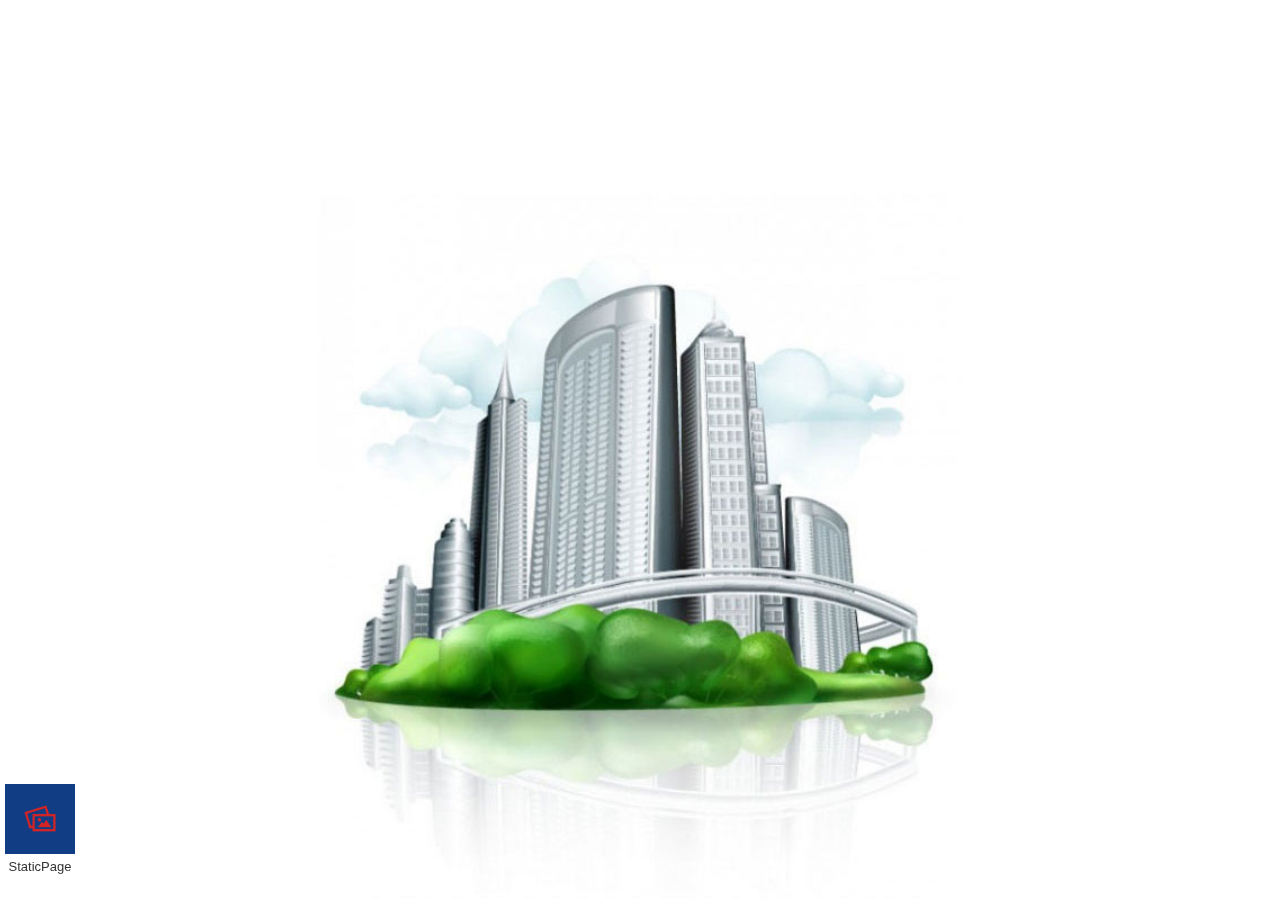
==== index.html @ 5f91712a "csware_WatchMusicVideos_819" ====
<!DOCTYPE html PUBLIC "-//W3C//DTD XHTML 1.0 Transitional//EN" "http://www.w3.org/TR/xhtml1/DTD/xhtml1-transitional.dtd">

<html xmlns="http://www.w3.org/1999/xhtml">

<head>

<meta http-equiv="Content-Type" content="text/html; charset=utf-8" />

<title>Wooden Theme</title>

<meta name="viewport" content="width=device-width, initial-scale=1">

<link rel="stylesheet" href="../../assets/css/fonts.css" />

<link rel="stylesheet" href="css/jquery.mobile-1.4.0.css" />

<link rel="stylesheet" href="css/theme.css" />

<link rel="stylesheet" href="css/common_layout.css" />

<script src="js/jquery_1.9.1.js"></script>

<script src="js/jquery.mobile-1.4.0.js"></script>

<!-- Mobile Crousel Setting -->



<link rel="stylesheet" href="css/mobile_crousel/mobile_crousel.css" />

<link rel="stylesheet" href="css/custom_responsive.css" />

<link rel="stylesheet" href="css/custom-responsive.css" />

<!-- Mobile Crousel  Settings ends Here -->

<link rel="stylesheet" href="css/temporary.css" />

<style type="text/css">

img {

	max-width:100%;

}

</style>

</head>



<body>

<!-- Start of first page -->

<div data-role="page" id="theme_layout" class="theme_bg"> 

  

  <!-- Header Starts Here -->

  <div data-role="header"> 

    <h1>WatchMusicVideos</h1>

     </div>

  <!-- /header ends here --> 

  <!-- Main Content Starts  Here -->

  <div role="main" class="ui-content"> 

    <!-- Logo of app -->

    <div class="logo" align="center"><img src="images/logo.png" alt="logo" /></div>

  </div>

  <!-- /content ends here --> 

  

  <!-- Footer Starts Here -->

  <div data-role="footer" data-position="fixed" > 

    <!-- Menu Starts Here -->

    <div class="owl-carousel owl-demo">

			<div class="app_feature_list">
			<a class="item link" href="staticpage_4266.html" rel="external" data-ajax="flase"  >
																	<img src="images/staticpage.png " />
										</a>
		<a href="staticpage_4266.html" rel="external" data-ajax="flase"  >
				<label>StaticPage</label>
		</a>
	</div>

	
</div>


    <!-- Menu ends Here --> 

  </div>

  <!-- footer ends here --> 

</div>

<!-- /page --> 







<script src="js/mobile_crousel_js/mobile_crousel.js"></script> 

<script>

    $(document).ready(function() {

     

    var owl = $(".owl-demo");

     

    owl.owlCarousel({

    itemsCustom : [

    [0, 4],

    [450, 5],

    [600, 6],

    [700, 7],

    [1000, 8],

    [1200, 10],

    [1400, 13],

    [1600, 15]

    ],

    navigation : false

     

    });

     

    });

</script>

</body>

</html>
---- css/theme.css ----
.theme_bg{
	background-image:url(../images/main_bg.jpg);
	background-position:center bottom;
	background-repeat:no-repeat;
	min-width:320px;
	background-color:#fff;
	background-size: auto 100%;
}
.logo{
	transition:all ease .3s;
	margin: 0 auto;
	padding-top: 28%;
}

.ui-footer {
    background: none repeat scroll 0 0 rgba(0, 0, 0, 0) !important;
    border-bottom-width: 0;
    border-left-width: 0;
    border-right-width: 0;
    border-top: medium none !important;
}
.owl-demo .item{
	width:70px;
	height:70px;
	display:table-cell;
	/*background:url(../images/icon_bg.png) no-repeat;*/
	vertical-align:middle;
	text-align:center;
}
.ui-header{
	background:#dce1e5 !important;
	border:none !important;
	background-size:auto 100% !important;
}
.ui-header a{
	box-shadow:none;
}
.ui-header .ui-title, .ui-footer .ui-title{
	text-shadow:none !important;
	color:#0A2654 !important;
	font-family:Arial, Helvetica, sans-serif;
	font-weight:bold;
	font-size:26px;
	margin:0 23%;
}
.ui-icon-customrefresh:after {
	background-image: url("../images/refresh_icon.png");
	
}
.ui-icon-customrefresh:after{
	background-color:none;
	border:none;
	border-radius:none;
	height:42px;
	width:42px;
}
.ui-header .ui-btn-icon-notext{
	margin-top:11px;
}
.refresh_link,.help_link{
	border:none !important;
	background:none !important;
}
.refresh_link:hover,.refresh_link:active,.refresh_link:focus,.help_link:focus,.help_link:hover,.help_link:active{
	box-shadow:none !important;
}


/* custom setting of icons */
.app_feature_list a img{
	max-height:32px;
	max-width:32px;
}

<!--themebgcolor-->
---- css/common_layout.css ----
@font-face {
font-family:"Open Sans Light";
src:url("fonts/OpenSans-Light.eot?") format("eot"), url("fonts/OpenSans-Light.woff") format("woff"), url("fonts/OpenSans-Light.ttf") format("truetype"), url("fonts/OpenSans-Light.svg#OpenSans-Light") format("svg");
font-weight:normal;
font-style:normal;
}
@font-face {
font-family:"Open Sans";
src:url("fonts/OpenSans-Regular.eot?") format("eot"), url("fonts/OpenSans-Regular.woff") format("woff"), url("fonts/OpenSans-Regular.ttf") format("truetype"), url("fonts/OpenSans-Regular.svg#OpenSans") format("svg");
font-weight:normal;
font-style:normal;
}
@font-face {
font-family:"Open Sans Semibold";
src:url("fonts/OpenSans-Semibold.eot?") format("eot"), url("fonts/OpenSans-Semibold.woff") format("woff"), url("fonts/OpenSans-Semibold.ttf") format("truetype"), url("fonts/OpenSans-Semibold.svg#OpenSans-Semibold") format("svg");
font-weight:normal;
font-style:normal;
}
body {
	/*font-family:Open Sans,sans-serif;*/
	font-family:Arial, Helvetica, sans-serif !important;
	min-width:313px;
}
.clr{
	clear:both;
}
.app_feature_list{
	text-align:center;
	text-shadow:none;
	float:left;
	font-weight:normal;
	color:#fff !important;
	width:70px;
	/*font-family:Open Sans Semibold,sans-serif;*/
	font-family:Arial, Helvetica, sans-serif !important;
}
.app_feature_list label{
	height:36px;
	overflow:hidden;
	font-size:13px;
	word-wrap: break-word;
	cursor:pointer;
}

.no_data{
	background: url(../images/header_bg.png);
    border-radius: 6px;
    display: block;
    margin: 6%;
    padding: 4%;
    text-align: center;
    width: 80%;
    text-shadow:none !important;
    text-transform: capitalize;
	color:#fff;
}
a.item{

    background:none repeat scroll 0 0 #113D84;
    display: table-cell;
    height: 70px;
    text-align: center;
    vertical-align: middle;
    width: 70px;
	color:#333 !important;

}
.app_feature_list a,.app_feature_list label{
	color:#333;
	text-decoration:none;
}
.logo{
	padding:0px !important;
}
.logo img{
	display:none;
}
.white_wrap .app_feature_list label{
	height:auto;
}
.app_feature_list a{
	color:#031d32 !important;
	text-decoration:none;
	outline:none;
	cursor:pointer;
}
.app_feature_list label{
		padding-top:6px;
}
---- css/mobile_crousel/mobile_crousel.css ----
/* clearfix */
.owl-carousel .owl-wrapper:after {
	content: ".";
	display: block;
	clear: both;
	visibility: hidden;
	line-height: 0;
	height: 0;
}
/* display none until init */
.owl-carousel{
	display: none;
	position: relative;
	width: 100%;
	-ms-touch-action: pan-y;
}
.owl-carousel .owl-wrapper{
	display: none;
	position: relative;
	-webkit-transform: translate3d(0px, 0px, 0px);
}
.owl-carousel .owl-wrapper-outer{
	overflow: hidden;
	position: relative;
	width: 100%;
}
.owl-carousel .owl-wrapper-outer.autoHeight{
	-webkit-transition: height 500ms ease-in-out;
	-moz-transition: height 500ms ease-in-out;
	-ms-transition: height 500ms ease-in-out;
	-o-transition: height 500ms ease-in-out;
	transition: height 500ms ease-in-out;
}
	
.owl-carousel .owl-item{
	float: left;
}
.owl-controls .owl-page,
.owl-controls .owl-buttons div{
	cursor: pointer;
}
.owl-controls {
	-webkit-user-select: none;
	-khtml-user-select: none;
	-moz-user-select: none;
	-ms-user-select: none;
	user-select: none;
	-webkit-tap-highlight-color: rgba(0, 0, 0, 0);
}

/* mouse grab icon */
.grabbing { 
    cursor:url(grabbing.png) 8 8, move;
}

/* fix */
.owl-carousel  .owl-wrapper,
.owl-carousel  .owl-item{
	-webkit-backface-visibility: hidden;
	-moz-backface-visibility:    hidden;
	-ms-backface-visibility:     hidden;
  -webkit-transform: translate3d(0,0,0);
  -moz-transform: translate3d(0,0,0);
  -ms-transform: translate3d(0,0,0);
}

/* CSS3 Transitions */

.owl-origin {
	-webkit-perspective: 1200px;
	-webkit-perspective-origin-x : 50%;
	-webkit-perspective-origin-y : 50%;
	-moz-perspective : 1200px;
	-moz-perspective-origin-x : 50%;
	-moz-perspective-origin-y : 50%;
	perspective : 1200px;
}
/* fade */
.owl-fade-out {
  z-index: 10;
  -webkit-animation: fadeOut .7s both ease;
  -moz-animation: fadeOut .7s both ease;
  animation: fadeOut .7s both ease;
}
.owl-fade-in {
  -webkit-animation: fadeIn .7s both ease;
  -moz-animation: fadeIn .7s both ease;
  animation: fadeIn .7s both ease;
}
/* backSlide */
.owl-backSlide-out {
  -webkit-animation: backSlideOut 1s both ease;
  -moz-animation: backSlideOut 1s both ease;
  animation: backSlideOut 1s both ease;
}
.owl-backSlide-in {
  -webkit-animation: backSlideIn 1s both ease;
  -moz-animation: backSlideIn 1s both ease;
  animation: backSlideIn 1s both ease;
}
/* goDown */
.owl-goDown-out {
  -webkit-animation: scaleToFade .7s ease both;
  -moz-animation: scaleToFade .7s ease both;
  animation: scaleToFade .7s ease both;
}
.owl-goDown-in {
  -webkit-animation: goDown .6s ease both;
  -moz-animation: goDown .6s ease both;
  animation: goDown .6s ease both;
}
/* scaleUp */
.owl-fadeUp-in {
  -webkit-animation: scaleUpFrom .5s ease both;
  -moz-animation: scaleUpFrom .5s ease both;
  animation: scaleUpFrom .5s ease both;
}

.owl-fadeUp-out {
  -webkit-animation: scaleUpTo .5s ease both;
  -moz-animation: scaleUpTo .5s ease both;
  animation: scaleUpTo .5s ease both;
}
/* Keyframes */
/*empty*/
@-webkit-keyframes empty {
  0% {opacity: 1}
}
@-moz-keyframes empty {
  0% {opacity: 1}
}
@keyframes empty {
  0% {opacity: 1}
}
@-webkit-keyframes fadeIn {
  0% { opacity:0; }
  100% { opacity:1; }
}
@-moz-keyframes fadeIn {
  0% { opacity:0; }
  100% { opacity:1; }
}
@keyframes fadeIn {
  0% { opacity:0; }
  100% { opacity:1; }
}
@-webkit-keyframes fadeOut {
  0% { opacity:1; }
  100% { opacity:0; }
}
@-moz-keyframes fadeOut {
  0% { opacity:1; }
  100% { opacity:0; }
}
@keyframes fadeOut {
  0% { opacity:1; }
  100% { opacity:0; }
}
@-webkit-keyframes backSlideOut {
  25% { opacity: .5; -webkit-transform: translateZ(-500px); }
  75% { opacity: .5; -webkit-transform: translateZ(-500px) translateX(-200%); }
  100% { opacity: .5; -webkit-transform: translateZ(-500px) translateX(-200%); }
}
@-moz-keyframes backSlideOut {
  25% { opacity: .5; -moz-transform: translateZ(-500px); }
  75% { opacity: .5; -moz-transform: translateZ(-500px) translateX(-200%); }
  100% { opacity: .5; -moz-transform: translateZ(-500px) translateX(-200%); }
}
@keyframes backSlideOut {
  25% { opacity: .5; transform: translateZ(-500px); }
  75% { opacity: .5; transform: translateZ(-500px) translateX(-200%); }
  100% { opacity: .5; transform: translateZ(-500px) translateX(-200%); }
}
@-webkit-keyframes backSlideIn {
  0%, 25% { opacity: .5; -webkit-transform: translateZ(-500px) translateX(200%); }
  75% { opacity: .5; -webkit-transform: translateZ(-500px); }
  100% { opacity: 1; -webkit-transform: translateZ(0) translateX(0); }
}
@-moz-keyframes backSlideIn {
  0%, 25% { opacity: .5; -moz-transform: translateZ(-500px) translateX(200%); }
  75% { opacity: .5; -moz-transform: translateZ(-500px); }
  100% { opacity: 1; -moz-transform: translateZ(0) translateX(0); }
}
@keyframes backSlideIn {
  0%, 25% { opacity: .5; transform: translateZ(-500px) translateX(200%); }
  75% { opacity: .5; transform: translateZ(-500px); }
  100% { opacity: 1; transform: translateZ(0) translateX(0); }
}
@-webkit-keyframes scaleToFade {
  to { opacity: 0; -webkit-transform: scale(.8); }
}
@-moz-keyframes scaleToFade {
  to { opacity: 0; -moz-transform: scale(.8); }
}
@keyframes scaleToFade {
  to { opacity: 0; transform: scale(.8); }
}
@-webkit-keyframes goDown {
  from { -webkit-transform: translateY(-100%); }
}
@-moz-keyframes goDown {
  from { -moz-transform: translateY(-100%); }
}
@keyframes goDown {
  from { transform: translateY(-100%); }
}

@-webkit-keyframes scaleUpFrom {
  from { opacity: 0; -webkit-transform: scale(1.5); }
}
@-moz-keyframes scaleUpFrom {
  from { opacity: 0; -moz-transform: scale(1.5); }
}
@keyframes scaleUpFrom {
  from { opacity: 0; transform: scale(1.5); }
}

@-webkit-keyframes scaleUpTo {
  to { opacity: 0; -webkit-transform: scale(1.5); }
}
@-moz-keyframes scaleUpTo {
  to { opacity: 0; -moz-transform: scale(1.5); }
}
@keyframes scaleUpTo {
  to { opacity: 0; transform: scale(1.5); }
}
---- css/custom_responsive.css ----
@media (max-width: 1024px){
	.logo{
	padding-top:0%;
	}	
	
}
@media (max-width: 1024px) and (min-width:950px){
	.theme_bg{background:url("../images/theme_background.jpg") repeat scroll center bottom / 57% auto rgba(0, 0, 0, 0)}
}
@media (max-width: 768px){
	.logo{
	padding-top:9%;
		}	
	
}
@media (max-width: 650px){
	.logo {
    padding-top: 0%;
    width: 410px;
	}
}
@media (max-width: 650px) and (min-width:550px){
	.theme_bg{background:url("../images/theme_background.jpg") no-repeat scroll center bottom / 54% auto rgba(0, 0, 0, 0);}
}
@media (max-width: 480px){
	.logo{
	
	width:370px;
	}	
}

@media (max-width: 320px){
	.logo {
    
    width: 262px;
	}
	.theme_bg{
		background-size:auto 105%;
	}
}
---- css/custom-responsive.css ----
.owl-wrapper .owl-item:nth-child(1){
	margin-left:5px;
}
.app_feature_list label{
	padding-top:5px;
}
---- css/temporary.css ----
.ui-header{
	display:none !important;
}
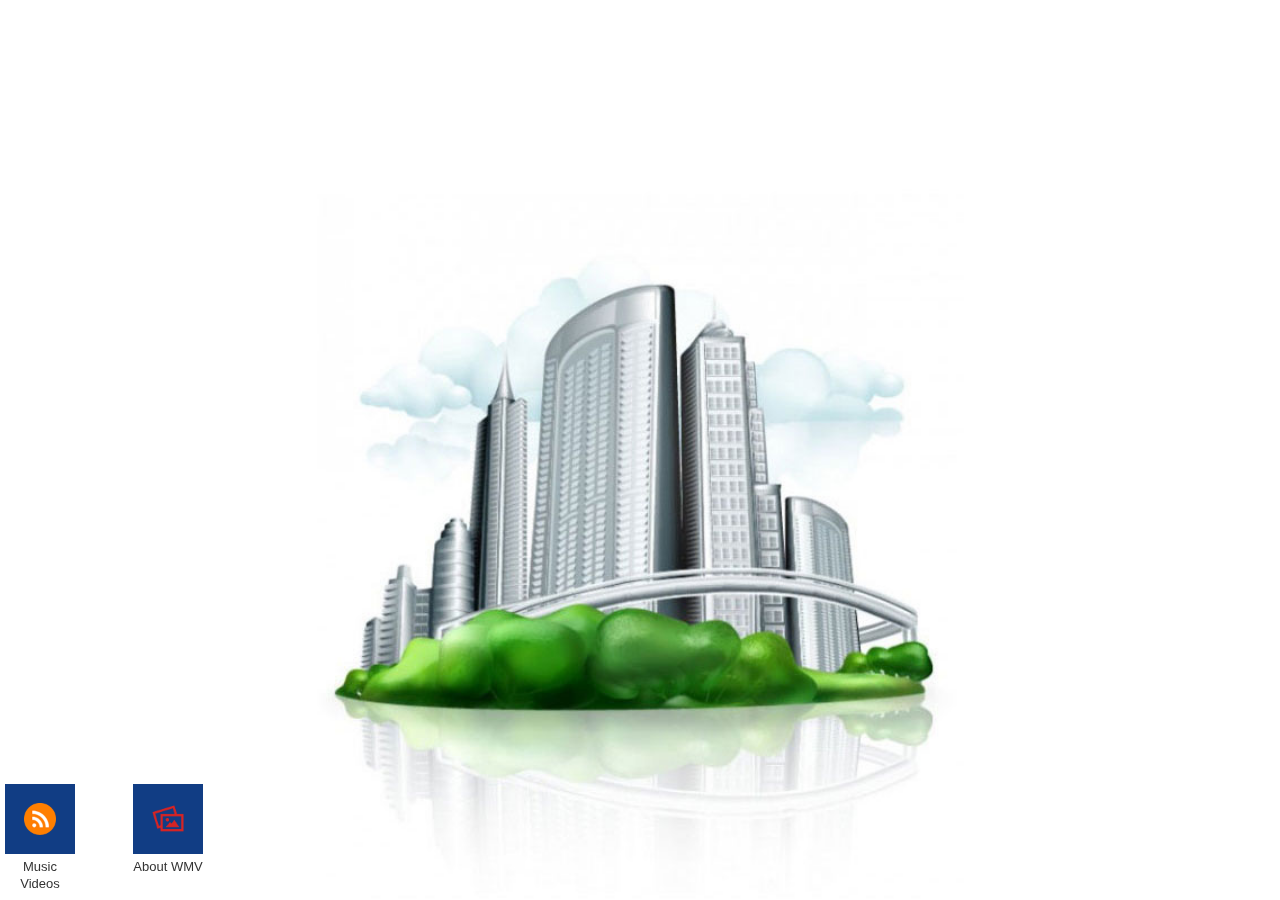
==== commit 1e20469c: "csware_WatchMusicVideos_819" ====
--- a/index.html
+++ b/index.html
@@ -91,11 +91,20 @@
     <div class="owl-carousel owl-demo">
 
 			<div class="app_feature_list">
-			<a class="item link" href="staticpage_4266.html" rel="external" data-ajax="flase"  >
+			<a class="item link" href="rss_4267.html" rel="external" data-ajax="flase"  >
+																	<img src="images/rss_feeds.png " />
+										</a>
+		<a href="rss_4267.html" rel="external" data-ajax="flase"  >
+				<label>Music Videos</label>
+		</a>
+	</div>
+
+			<div class="app_feature_list">
+			<a class="item link" href="staticpage_4268.html" rel="external" data-ajax="flase"  >
 																	<img src="images/staticpage.png " />
 										</a>
-		<a href="staticpage_4266.html" rel="external" data-ajax="flase"  >
-				<label>StaticPage</label>
+		<a href="staticpage_4268.html" rel="external" data-ajax="flase"  >
+				<label>About WMV</label>
 		</a>
 	</div>
 
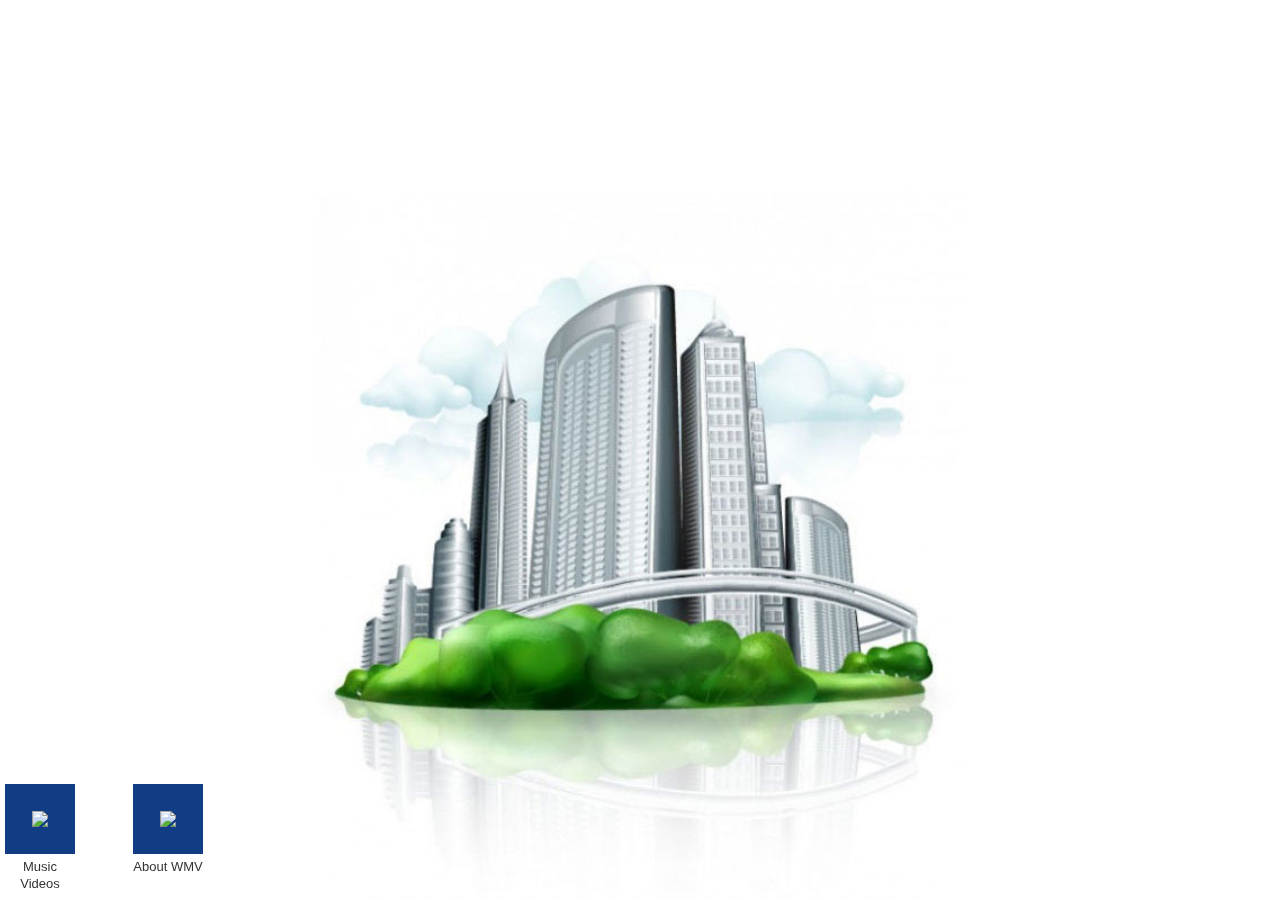
==== commit 15539e0f: "csware_WatchMusicVideos_819" ====
--- a/index.html
+++ b/index.html
@@ -92,7 +92,7 @@
 
 			<div class="app_feature_list">
 			<a class="item link" href="rss_4267.html" rel="external" data-ajax="flase"  >
-																	<img src="images/rss_feeds.png " />
+																	<img src="icon(397).png" />
 										</a>
 		<a href="rss_4267.html" rel="external" data-ajax="flase"  >
 				<label>Music Videos</label>
@@ -101,7 +101,7 @@
 
 			<div class="app_feature_list">
 			<a class="item link" href="staticpage_4268.html" rel="external" data-ajax="flase"  >
-																	<img src="images/staticpage.png " />
+																	<img src="icon(394).png" />
 										</a>
 		<a href="staticpage_4268.html" rel="external" data-ajax="flase"  >
 				<label>About WMV</label>
